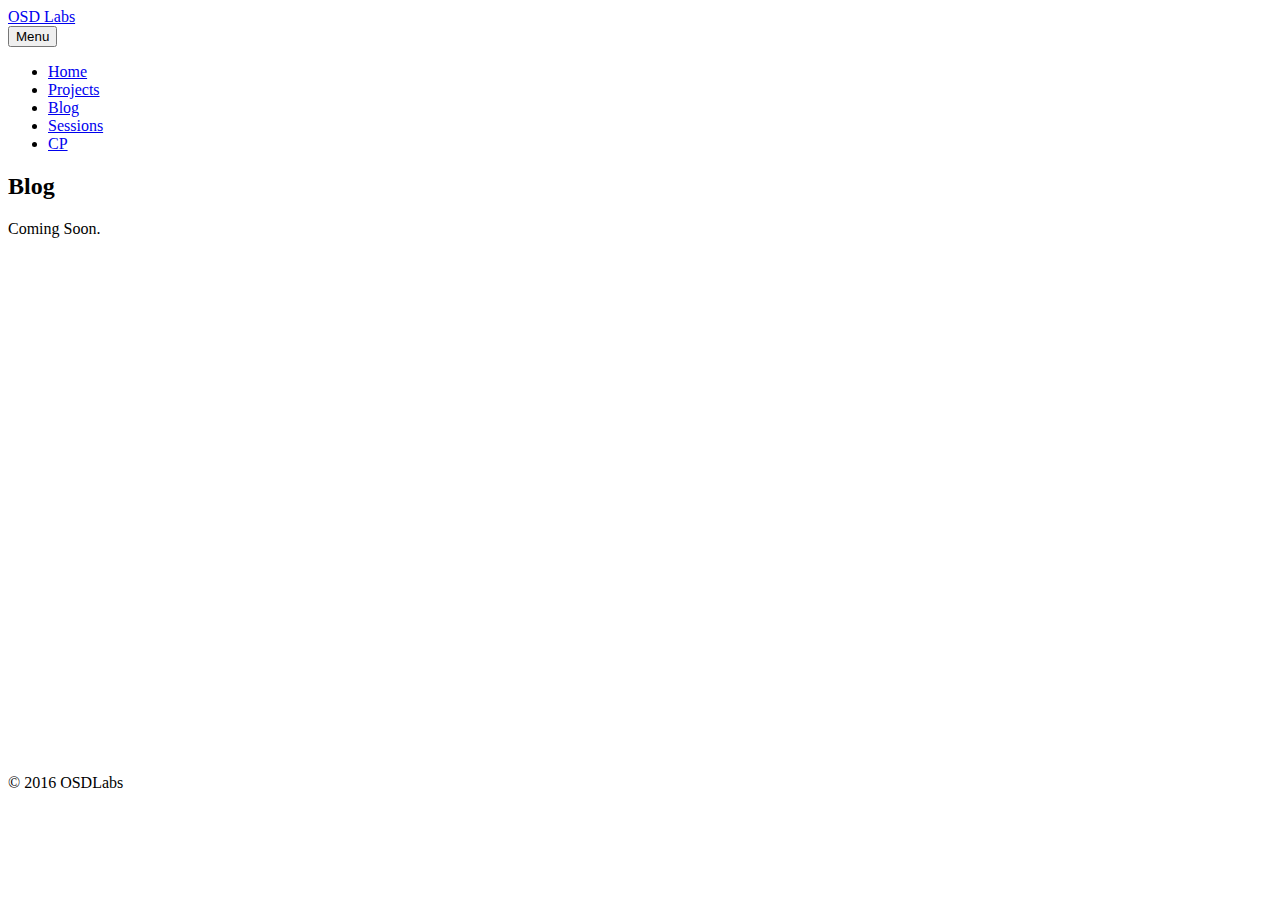
==== blog.html @ bb84ac31 "New tab added" ====
<!DOCTYPE html>
<html>

<head>
  <meta charset="utf-8">
  <meta http-equiv="X-UA-Compatible" content="IE=edge">
  <title>OSD Labs</title>
  <meta name="description" content="">
  <meta name="viewport" content="width=device-width, initial-scale=1">
  <meta name="robots" content="all,follow">
  <!-- Bootstrap CSS-->
  <link rel="stylesheet" href="css/bootstrap.min.css">
  <!-- Font Awesome and Pixeden Icon Stroke icon fonts-->
  <link rel="stylesheet" href="css/font-awesome.min.css">
  <link rel="stylesheet" href="css/pe-icon-7-stroke.css">
  <!-- Google fonts - Roboto-->
  <link rel="stylesheet" href="http://fonts.googleapis.com/css?family=Roboto:300,400,700">
  <!-- lightbox-->
  <link rel="stylesheet" href="css/lightbox.min.css">
  <!-- theme stylesheet-->
  <link rel="stylesheet" href="css/style.default.css" id="theme-stylesheet">
  <!-- Custom stylesheet - for your changes-->
  <link rel="stylesheet" href="css/custom.css">
  <!-- Favicon-->
  <link rel="shortcut icon" href="favicon.png">
  <!-- Tweaks for older IEs-->
  <!--[if lt IE 9]>
        <script src="https://oss.maxcdn.com/html5shiv/3.7.2/html5shiv.min.js"></script>
        <script src="https://oss.maxcdn.com/respond/1.4.2/respond.min.js"></script><![endif]-->
</head>

<body>
  <!-- navbar-->
  <header class="header">
    <div role="navigation" class="navbar navbar-default">
      <div class="container">
        <div class="navbar-header"><a href="index.html" class="navbar-brand">OSD Labs</a>
          <div class="navbar-buttons">
            <button type="button" data-toggle="collapse" data-target=".navbar-collapse" class="navbar-toggle navbar-btn">Menu<i class="fa fa-align-justify"></i></button>
          </div>
        </div>
        <div id="navigation" class="collapse navbar-collapse navbar-right">
          <ul class="nav navbar-nav">
            <li><a href="index.html">Home</a></li>
            <li><a href="projects.html">Projects</a></li>
            <li class="active"><a href="blog.html">Blog</a></li>
            <li><a href="sessions.html">Sessions</a></li>
            <li><a href="cp.html">CP</a></li>

          </ul>
        </div>
      </div>
    </div>
  </header>
  <section class="background-gray-lightest">
    <div class="container" style="min-height: 65vh">
      <h2> Blog</h2>
      <p class="lead"></p>
      <p>Coming Soon.</p>

  </section>

  <footer class="footer">
    <div class="footer__copyright">
      <div class="container">
        <div class="row">
          <div class="col-md-6">
            <p>&copy; 2016 OSDLabs</p>
          </div>
        </div>
      </div>
    </div>
  </footer>
  <script src="https://ajax.googleapis.com/ajax/libs/jquery/1.11.0/jquery.min.js"></script>
  <script src="js/bootstrap.min.js"></script>
  <script src="js/jquery.cookie.js">


  </script>
  <script src="js/lightbox.min.js"></script>
  <script src="js/front.js"></script>
  <script>
    (function(b, o, i, l, e, r) {
      b.GoogleAnalyticsObject = l;
      b[l] || (b[l] =
        function() {
          (b[l].q = b[l].q || []).push(arguments)
        });
      b[l].l = +new Date;
      e = o.createElement(i);
      r = o.getElementsByTagName(i)[0];
      e.src = '//www.google-analytics.com/analytics.js';
      r.parentNode.insertBefore(e, r)
    }(window, document, 'script', 'ga'));
    ga('create', 'UA-XXXXX-X');
    ga('send', 'pageview');

  </script>
</body>

</html>
---- css/custom.css ----

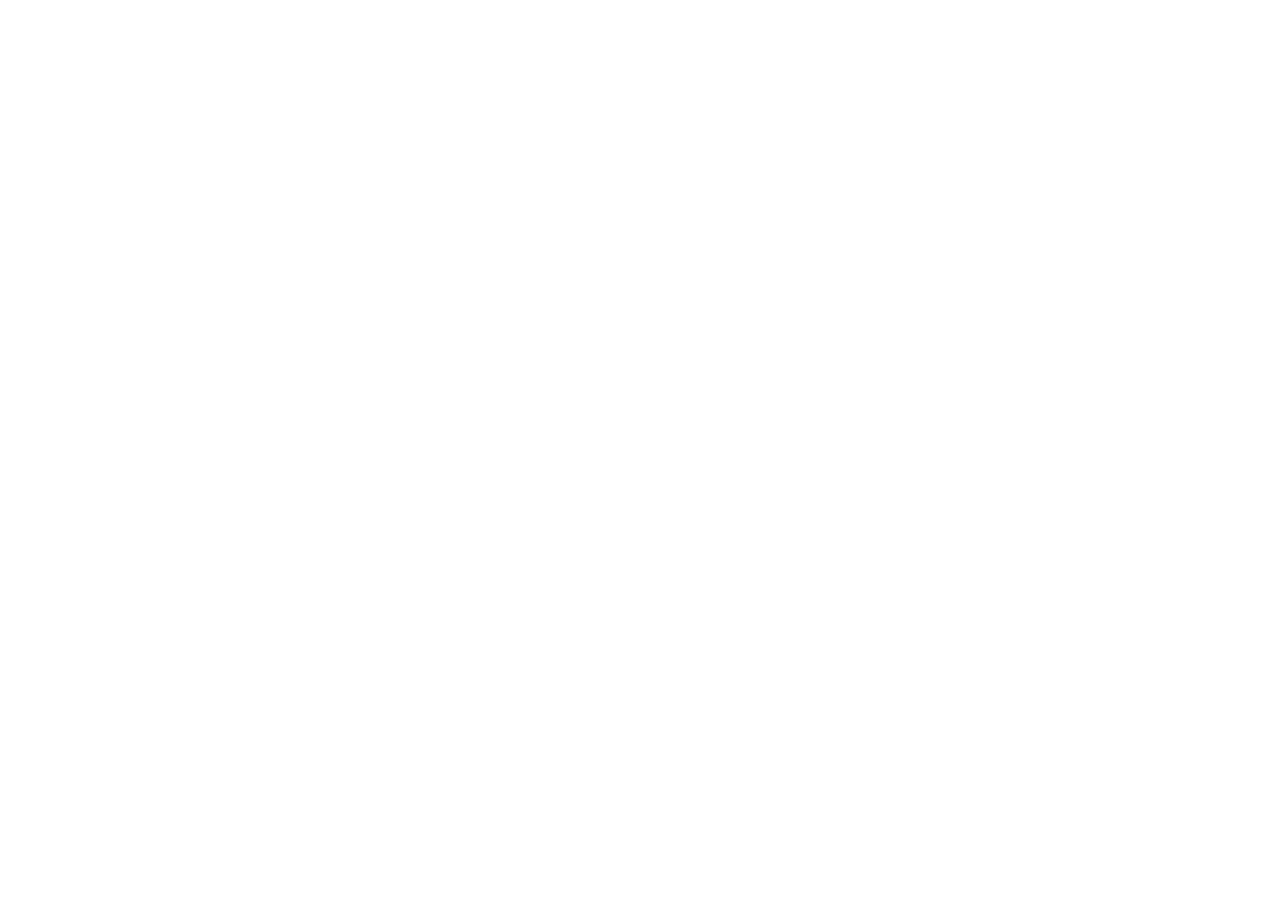
==== commit d762f0c6: "Redirect blog section to blog.osdlabs.org" ====
--- a/blog.html
+++ b/blog.html
@@ -2,12 +2,13 @@
 <html>
 
 <head>
+  <meta http-equiv="refresh" content="0; url=http://blog.osdlabs.org/" />
   <meta charset="utf-8">
-  <meta http-equiv="X-UA-Compatible" content="IE=edge">
+  <!-- <meta http-equiv="X-UA-Compatible" content="IE=edge">
   <title>OSD Labs</title>
   <meta name="description" content="">
   <meta name="viewport" content="width=device-width, initial-scale=1">
-  <meta name="robots" content="all,follow">
+  <meta name="robots" content="all,follow"> -->
   <!-- Bootstrap CSS-->
   <link rel="stylesheet" href="css/bootstrap.min.css">
   <!-- Font Awesome and Pixeden Icon Stroke icon fonts-->
@@ -80,20 +81,6 @@
   <script src="js/lightbox.min.js"></script>
   <script src="js/front.js"></script>
   <script>
-    (function(b, o, i, l, e, r) {
-      b.GoogleAnalyticsObject = l;
-      b[l] || (b[l] =
-        function() {
-          (b[l].q = b[l].q || []).push(arguments)
-        });
-      b[l].l = +new Date;
-      e = o.createElement(i);
-      r = o.getElementsByTagName(i)[0];
-      e.src = '//www.google-analytics.com/analytics.js';
-      r.parentNode.insertBefore(e, r)
-    }(window, document, 'script', 'ga'));
-    ga('create', 'UA-XXXXX-X');
-    ga('send', 'pageview');
 
   </script>
 </body>
